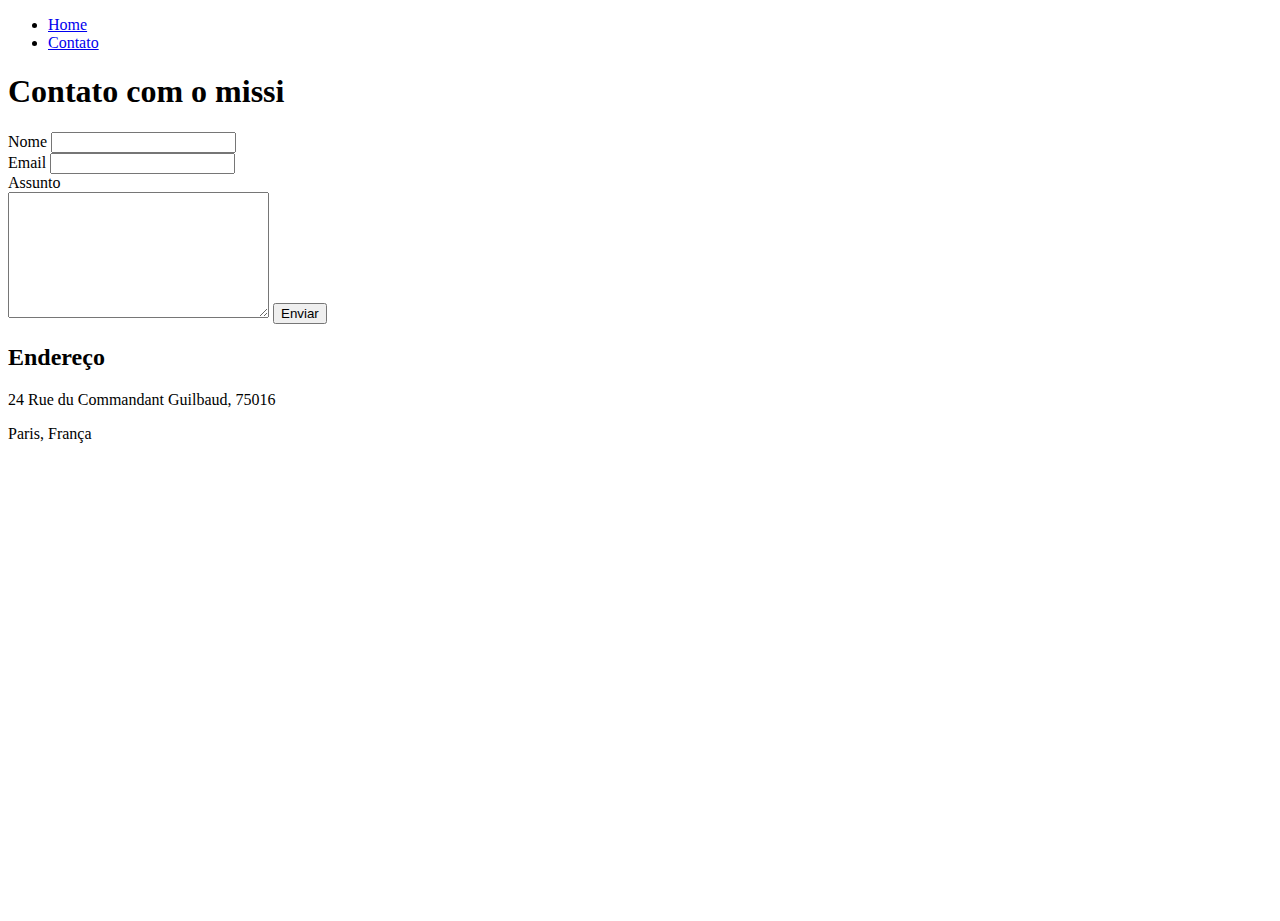
==== contato.html @ 4ea5e2d9 "primeira pagina html" ====
<!DOCTYPE html>
<html lang="pt-br">
<head>
    <meta charset="UTF-8">
    <meta http-equiv="X-UA-Compatible" content="IE=edge">
    <meta name="viewport" content="width=device-width, initial-scale=1.0">
    <title>Contato</title>
</head>
<body>
    <ul>
        <li><a href="index.html">Home</a>   
        </li>
        <li><a href="contato.html">Contato</a>   
        </li>
        </li>
    </ul>
    <h1>Contato com o missi</h1>
    <form>
        <label for="nome">Nome</label>
        <input type="text" id="Nome">
        <br>
        <label for="email">Email</label>
        <input type="text" id="email">
        <br>
        <label for="assunto">Assunto</label> <br>
        <textarea name="assunto" id="assunto" cols="30" rows="8"></textarea>
        <button>Enviar</button>
    </form>

    <h2>Endereço</h2>
    <p>24 Rue du Commandant Guilbaud, 75016</p>
    <p>Paris, França</p>
    <iframe src="https://www.google.com/maps/embed?pb=!1m18!1m12!1m3!1d2625.8795810017295!2d2.250854651469398!3d48.84143557918423!2m3!1f0!2f0!3f0!3m2!1i1024!2i768!4f13.1!3m3!1m2!1s0x47e67ac09948a18d%3A0xdd2450406cef2c5c!2sEst%C3%A1dio%20Parc%20des%20Princes!5e0!3m2!1spt-BR!2sbr!4v1650300690329!5m2!1spt-BR!2sbr" width="600" height="450" style="border:0;" allowfullscreen="" loading="lazy" referrerpolicy="no-referrer-when-downgrade"></iframe>

</body>
</html>
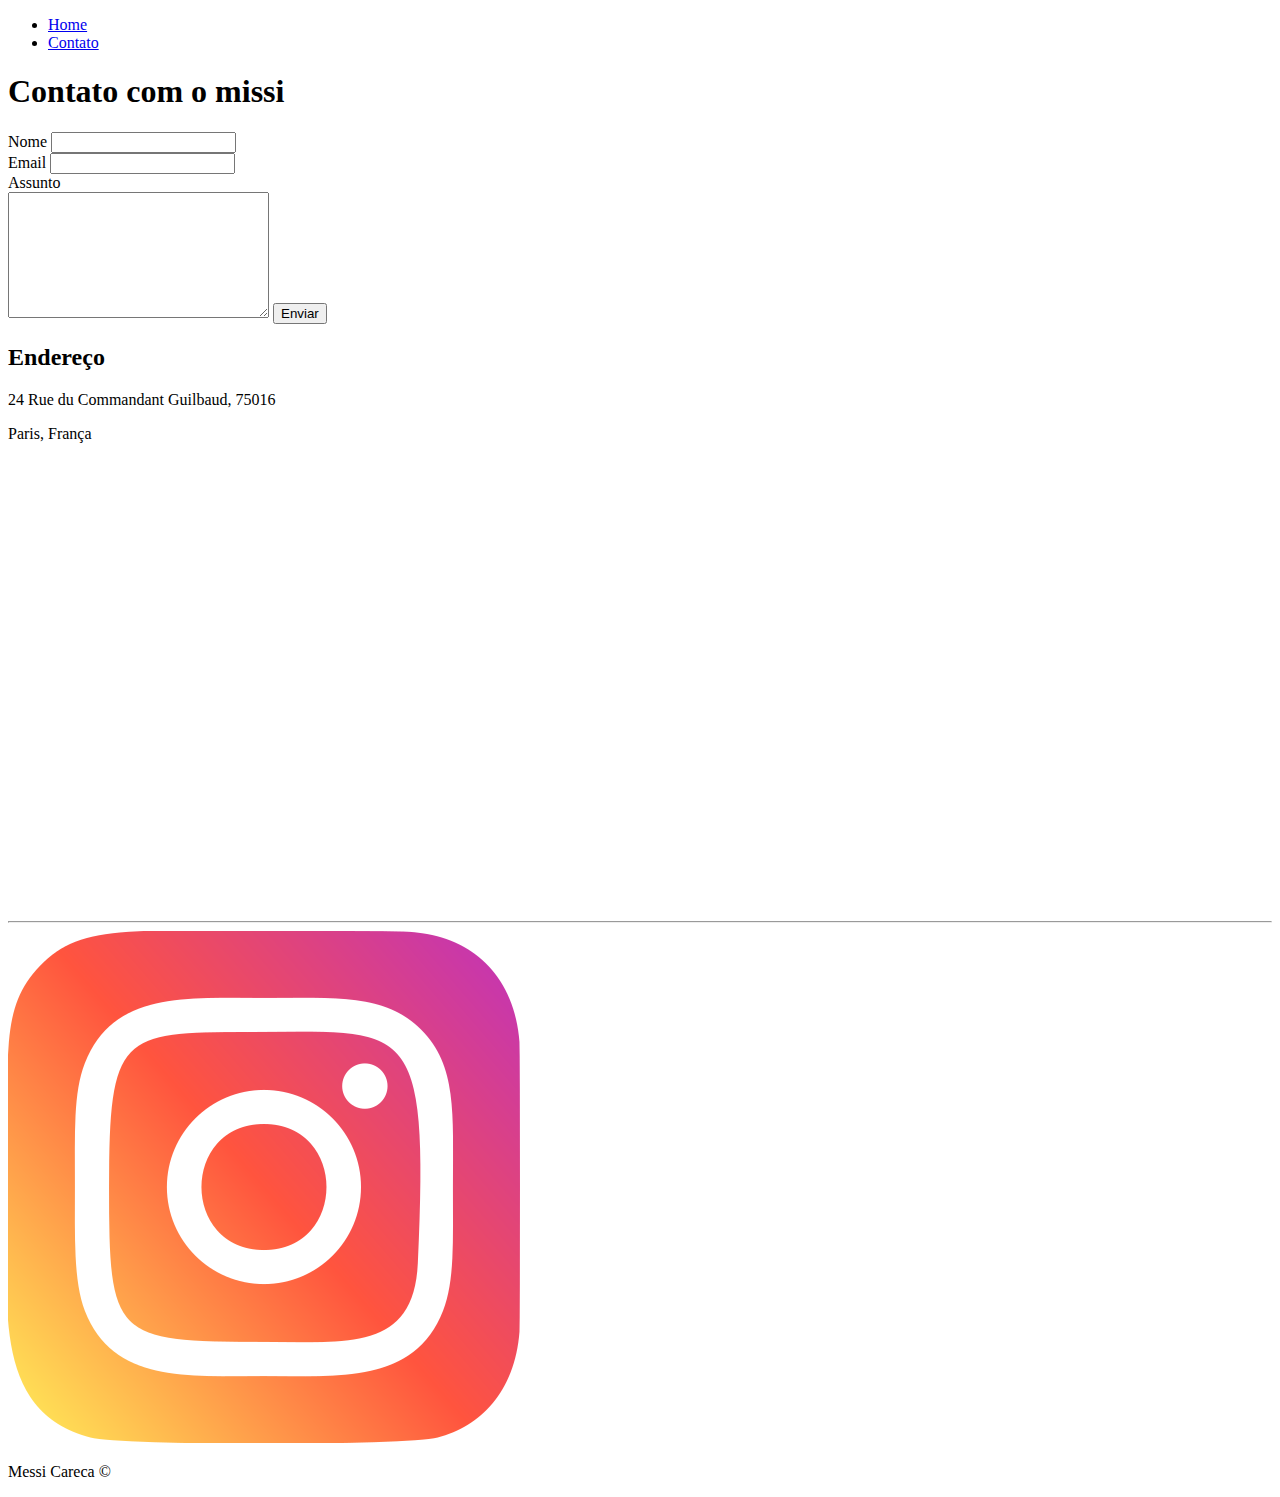
==== commit 01ec94c2: "implementação de css puro" ====
--- a/contato.html
+++ b/contato.html
@@ -7,30 +7,51 @@
     <title>Contato</title>
 </head>
 <body>
-    <ul>
+
+    <ul id="menu">
         <li><a href="index.html">Home</a>   
         </li>
         <li><a href="contato.html">Contato</a>   
         </li>
         </li>
     </ul>
-    <h1>Contato com o missi</h1>
-    <form>
-        <label for="nome">Nome</label>
-        <input type="text" id="Nome">
-        <br>
-        <label for="email">Email</label>
-        <input type="text" id="email">
-        <br>
-        <label for="assunto">Assunto</label> <br>
-        <textarea name="assunto" id="assunto" cols="30" rows="8"></textarea>
-        <button>Enviar</button>
-    </form>
 
-    <h2>Endereço</h2>
-    <p>24 Rue du Commandant Guilbaud, 75016</p>
-    <p>Paris, França</p>
-    <iframe src="https://www.google.com/maps/embed?pb=!1m18!1m12!1m3!1d2625.8795810017295!2d2.250854651469398!3d48.84143557918423!2m3!1f0!2f0!3f0!3m2!1i1024!2i768!4f13.1!3m3!1m2!1s0x47e67ac09948a18d%3A0xdd2450406cef2c5c!2sEst%C3%A1dio%20Parc%20des%20Princes!5e0!3m2!1spt-BR!2sbr!4v1650300690329!5m2!1spt-BR!2sbr" width="600" height="450" style="border:0;" allowfullscreen="" loading="lazy" referrerpolicy="no-referrer-when-downgrade"></iframe>
+    <h1 class="center">Contato com o missi</h1>
+
+    <div class="container mb-40">
+        <div>
+            <form>
+                <label for="nome">Nome</label>
+                <input type="text" id="Nome">
+                <br>
+                <label for="email">Email</label>
+                <input type="text" id="email">
+                <br>
+                <label for="assunto">Assunto</label> <br>
+                <textarea name="assunto" id="assunto" cols="30" rows="8"></textarea>
+                <button>Enviar</button>
+            </form>
+        </div>
+        <div class="ml-50">
+            <h2>Endereço</h2>
+            <p>24 Rue du Commandant Guilbaud, 75016</p>
+             <p>Paris, França</p>
+            <iframe src="https://www.google.com/maps/embed?pb=!1m18!1m12!1m3!1d2625.8795810017295!2d2.250854651469398!3d48.84143557918423!2m3!1f0!2f0!3f0!3m2!1i1024!2i768!4f13.1!3m3!1m2!1s0x47e67ac09948a18d%3A0xdd2450406cef2c5c!2sEst%C3%A1dio%20Parc%20des%20Princes!5e0!3m2!1spt-BR!2sbr!4v1650300690329!5m2!1spt-BR!2sbr" width="600" height="450" style="border:0;" allowfullscreen="" loading="lazy" referrerpolicy="no-referrer-when-downgrade"></iframe>
+        </div>
+    </div>
+    <hr>
+    <footer>
+        <div class="container">
+            <a href="https://www.instagram.com/messicarecar/" target="_blank">
+            <img class="tam" src="assets/img/instagram.png" alt="Instagram Logo"></a>
+        </div>
+        
+       <p class="center">Messi Careca &copy;</p> 
+    
+    </footer>
+   
+
+    
 
 </body>
 </html>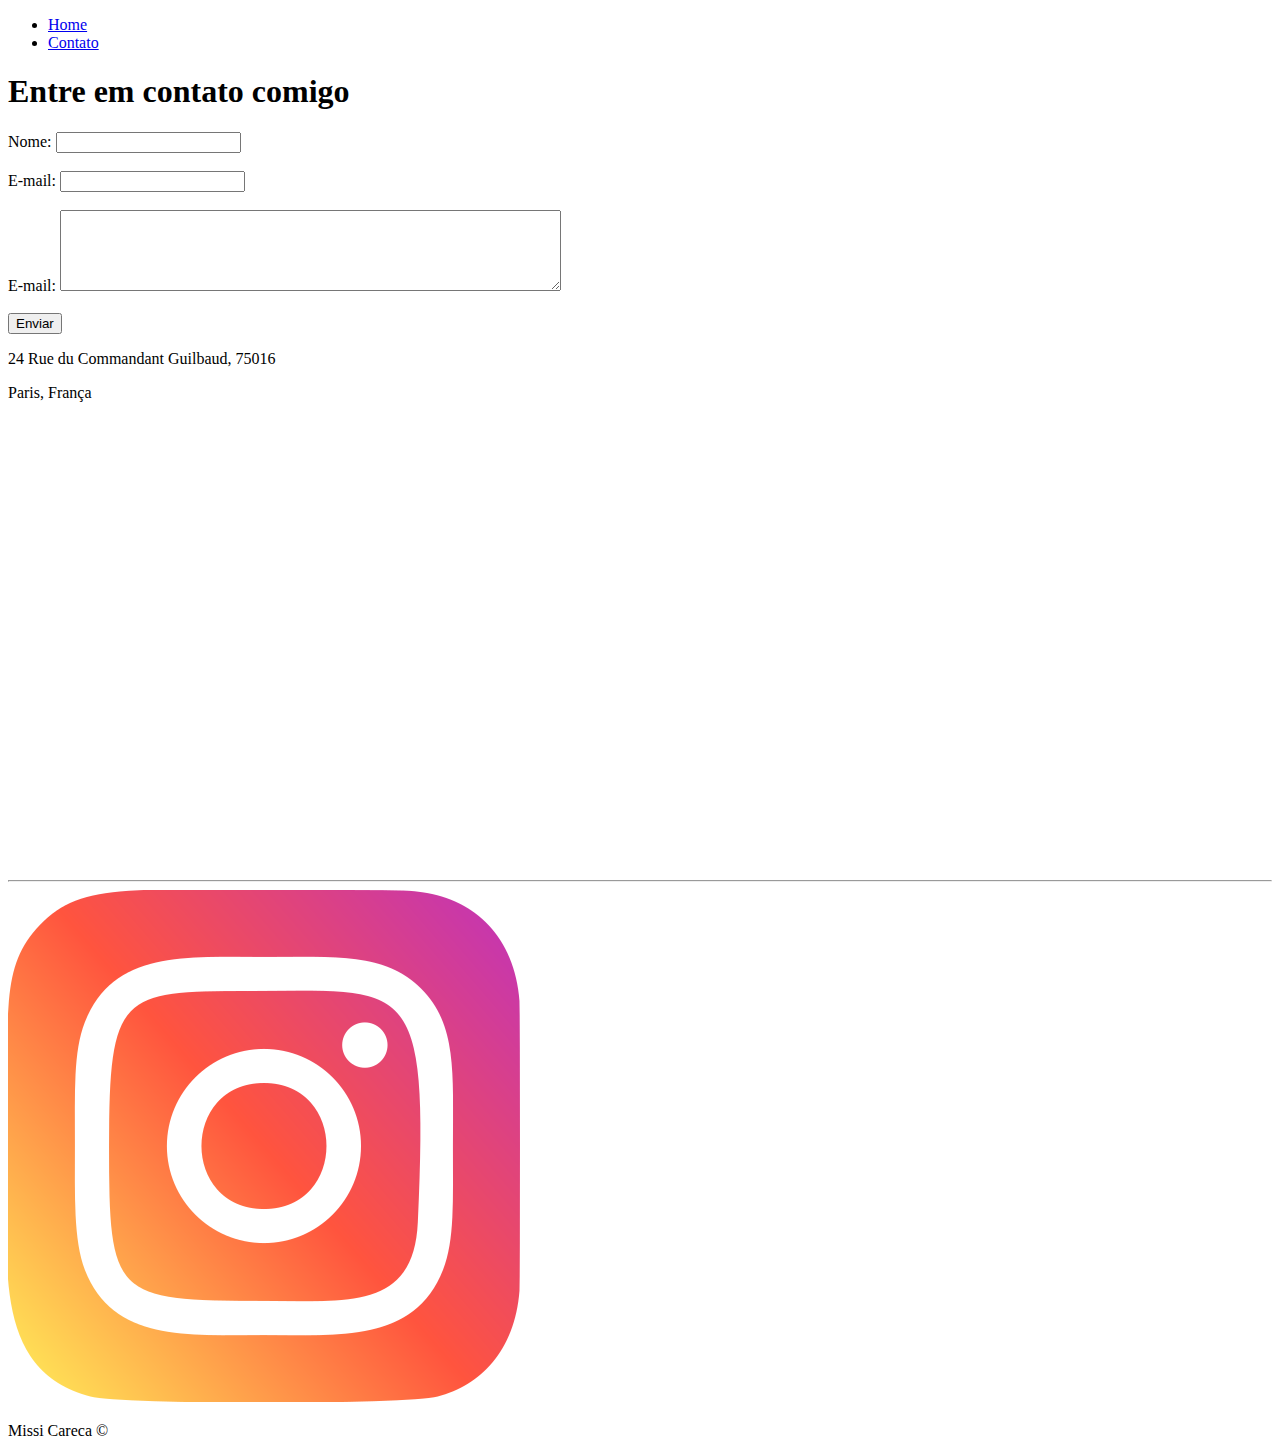
==== commit 83fd8e79: "alterações em contato.html" ====
--- a/contato.html
+++ b/contato.html
@@ -5,53 +5,60 @@
     <meta http-equiv="X-UA-Compatible" content="IE=edge">
     <meta name="viewport" content="width=device-width, initial-scale=1.0">
     <title>Contato</title>
+    <link rel="stylesheet" href="assets/CSS/style.css">
 </head>
 <body>
-
     <ul id="menu">
-        <li><a href="index.html">Home</a>   
-        </li>
-        <li><a href="contato.html">Contato</a>   
-        </li>
-        </li>
+        <li><a href="index.html">Home</a></li>
+        <li><a href="contato.html">Contato</a></li>
     </ul>
 
-    <h1 class="center">Contato com o missi</h1>
+    <h1 class="center">Entre em contato comigo</h1>
 
-    <div class="container mb-40">
+    <div class="container mb-50">
         <div>
+            
             <form>
-                <label for="nome">Nome</label>
-                <input type="text" id="Nome">
-                <br>
-                <label for="email">Email</label>
-                <input type="text" id="email">
-                <br>
-                <label for="assunto">Assunto</label> <br>
-                <textarea name="assunto" id="assunto" cols="30" rows="8"></textarea>
-                <button>Enviar</button>
-            </form>
+            <label for="nome">Nome:</label>
+            <input type="text" id="nome">
+            <br>
+            <br>
+            <label for="email">E-mail:</label>
+            <input type="email" id="email">
+            <br>
+            <br>
+            <label for="assunto">E-mail:</label>
+            <textarea name="assunto" id="assunto" cols="60" rows="5"></textarea>
+            <br>
+            <br>
+           <button>Enviar</button>
+           </form>
+            
         </div>
+
         <div class="ml-50">
-            <h2>Endereço</h2>
-            <p>24 Rue du Commandant Guilbaud, 75016</p>
+            
+             <p>24 Rue du Commandant Guilbaud, 75016</p>
              <p>Paris, França</p>
-            <iframe src="https://www.google.com/maps/embed?pb=!1m18!1m12!1m3!1d2625.8795810017295!2d2.250854651469398!3d48.84143557918423!2m3!1f0!2f0!3f0!3m2!1i1024!2i768!4f13.1!3m3!1m2!1s0x47e67ac09948a18d%3A0xdd2450406cef2c5c!2sEst%C3%A1dio%20Parc%20des%20Princes!5e0!3m2!1spt-BR!2sbr!4v1650300690329!5m2!1spt-BR!2sbr" width="600" height="450" style="border:0;" allowfullscreen="" loading="lazy" referrerpolicy="no-referrer-when-downgrade"></iframe>
+           
+
+             <iframe src="https://www.google.com/maps/embed?pb=!1m18!1m12!1m3!1d2625.8795810017295!2d2.250854651469398!3d48.84143557918423!2m3!1f0!2f0!3f0!3m2!1i1024!2i768!4f13.1!3m3!1m2!1s0x47e67ac09948a18d%3A0xdd2450406cef2c5c!2sEst%C3%A1dio%20Parc%20des%20Princes!5e0!3m2!1spt-BR!2sbr!4v1650404035071!5m2!1spt-BR!2sbr" width="600" height="450" style="border:0;" allowfullscreen="" loading="lazy" referrerpolicy="no-referrer-when-downgrade"></iframe>
+
         </div>
+        
     </div>
+
     <hr>
     <footer>
         <div class="container">
-            <a href="https://www.instagram.com/messicarecar/" target="_blank">
-            <img class="tam" src="assets/img/instagram.png" alt="Instagram Logo"></a>
+            <a rel="external" target="_blank" href="https://www.instagram.com/messicarecar/"><img class="tam p-30" src="assets/img/instagram.png" alt="Instagram Logo"></a>
+
         </div>
+
+
+        <p class="center">
+            Missi Careca &copy;
+
+        </p>
         
-       <p class="center">Messi Careca &copy;</p> 
-    
-    </footer>
-   
-
-    
-
-</body>
-</html>+    </footer>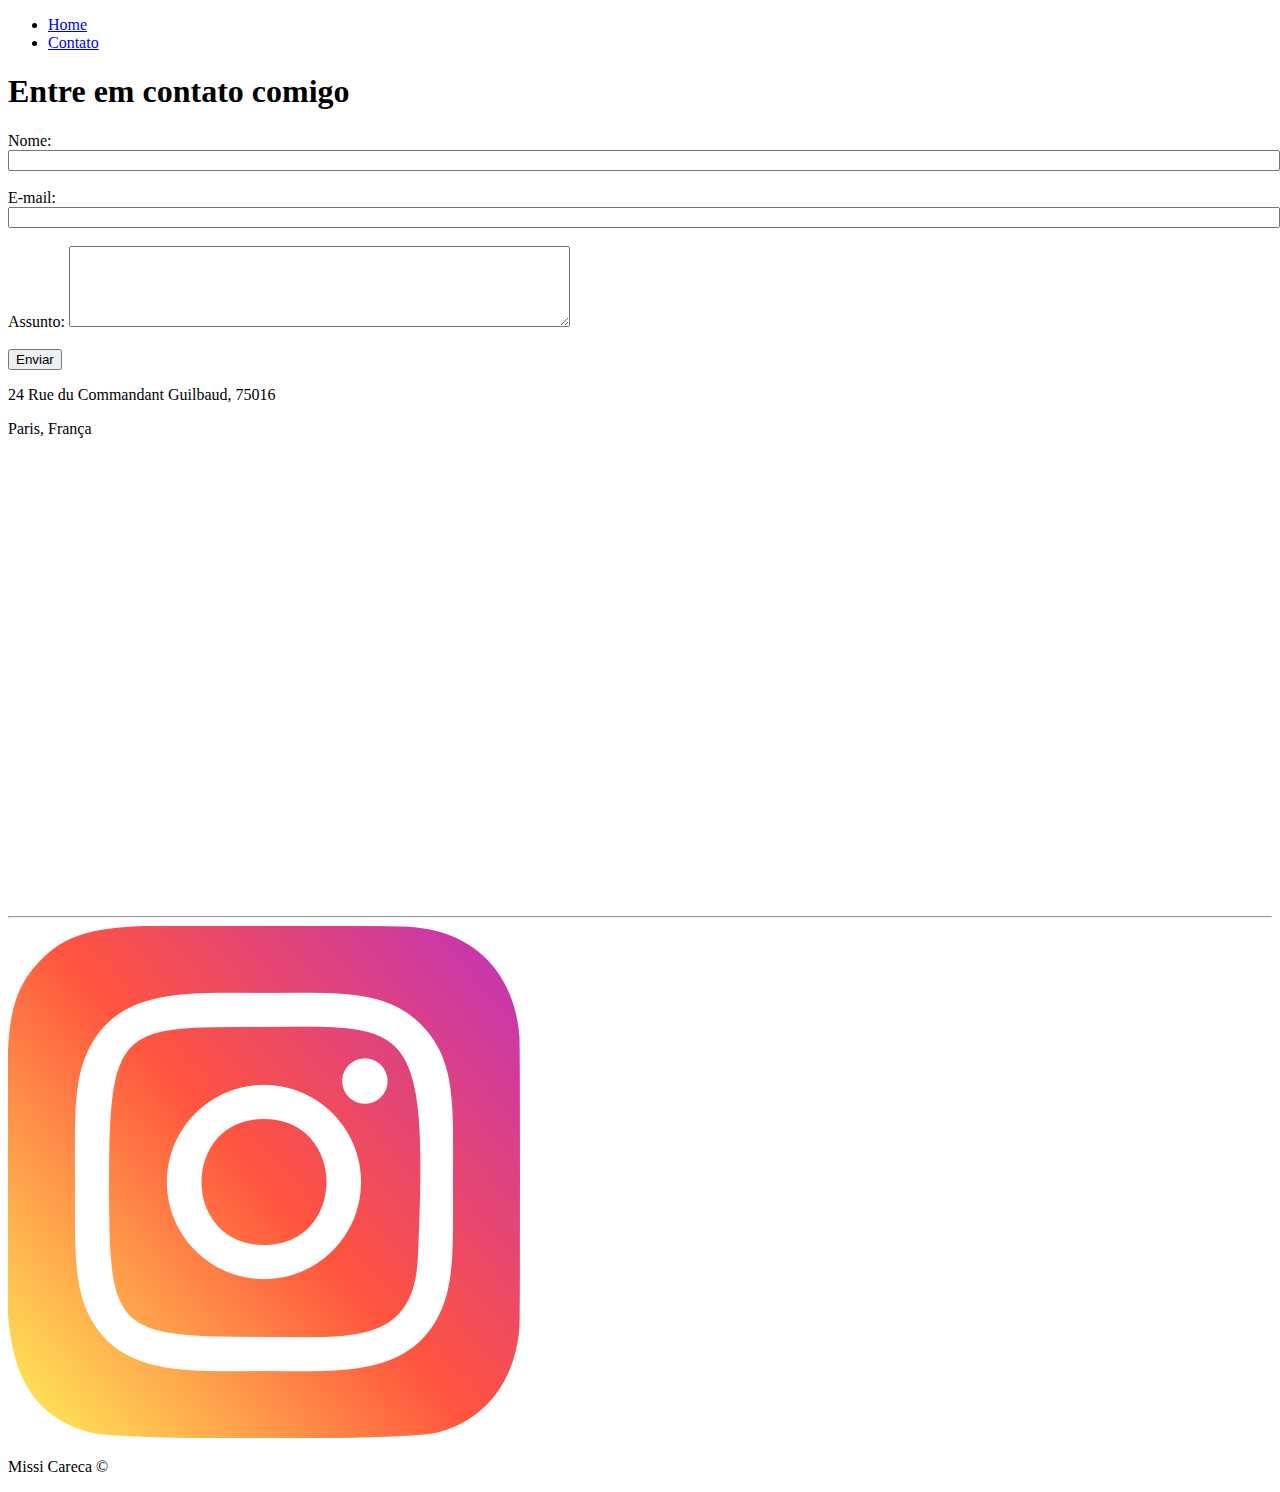
==== commit af56308d: "inserção do javascript" ====
--- a/contato.html
+++ b/contato.html
@@ -15,23 +15,23 @@
 
     <h1 class="center">Entre em contato comigo</h1>
 
-    <div class="container mb-50">
+    <div class="container mb-50 ">
         <div>
             
             <form>
             <label for="nome">Nome:</label>
-            <input type="text" id="nome">
+            <input type="text" id="nome" onkeyup="validaNome()">
+            <div id="txtNome"></div>
             <br>
+            <label for="email">E-mail:</label> <br>
+            <input type="email" id="email" onkeyup='validaEmail()'>
+            <div id="txtEmail"></div>
             <br>
-            <label for="email">E-mail:</label>
-            <input type="email" id="email">
+            <label for="assunto">Assunto:</label>
+            <textarea name="assunto" id="assunto" cols="60" rows="5" onkeyup="validaAssunto()"></textarea>
+            <div id="txtAssunto"></div>
             <br>
-            <br>
-            <label for="assunto">E-mail:</label>
-            <textarea name="assunto" id="assunto" cols="60" rows="5"></textarea>
-            <br>
-            <br>
-           <button>Enviar</button>
+           <button onclick="enviar()">Enviar</button>
            </form>
             
         </div>
@@ -41,24 +41,22 @@
              <p>24 Rue du Commandant Guilbaud, 75016</p>
              <p>Paris, França</p>
            
+             <iframe src="https://www.google.com/maps/embed?pb=!1m18!1m12!1m3!1d2625.8795810017295!2d2.250854651469398!3d48.84143557918423!2m3!1f0!2f0!3f0!3m2!1i1024!2i768!4f13.1!3m3!1m2!1s0x47e67ac09948a18d%3A0xdd2450406cef2c5c!2sEst%C3%A1dio%20Parc%20des%20Princes!5e0!3m2!1spt-BR!2sbr!4v1650404035071!5m2!1spt-BR!2sbr" width="600" height="450" style="border:0;" allowfullscreen="" loading="lazy" referrerpolicy="no-referrer-when-downgrade" onmousemove="mapZoom()" onmouseout="mapNormal()" id="map"></iframe>
 
-             <iframe src="https://www.google.com/maps/embed?pb=!1m18!1m12!1m3!1d2625.8795810017295!2d2.250854651469398!3d48.84143557918423!2m3!1f0!2f0!3f0!3m2!1i1024!2i768!4f13.1!3m3!1m2!1s0x47e67ac09948a18d%3A0xdd2450406cef2c5c!2sEst%C3%A1dio%20Parc%20des%20Princes!5e0!3m2!1spt-BR!2sbr!4v1650404035071!5m2!1spt-BR!2sbr" width="600" height="450" style="border:0;" allowfullscreen="" loading="lazy" referrerpolicy="no-referrer-when-downgrade"></iframe>
-
-        </div>
-        
+        </div>       
     </div>
 
     <hr>
     <footer>
         <div class="container">
             <a rel="external" target="_blank" href="https://www.instagram.com/messicarecar/"><img class="tam p-30" src="assets/img/instagram.png" alt="Instagram Logo"></a>
-
         </div>
-
-
         <p class="center">
             Missi Careca &copy;
+        </p>   
+    </footer>
 
-        </p>
-        
-    </footer>+<script src="assets/js/script.js"></script>
+</body>
+</html>
+
